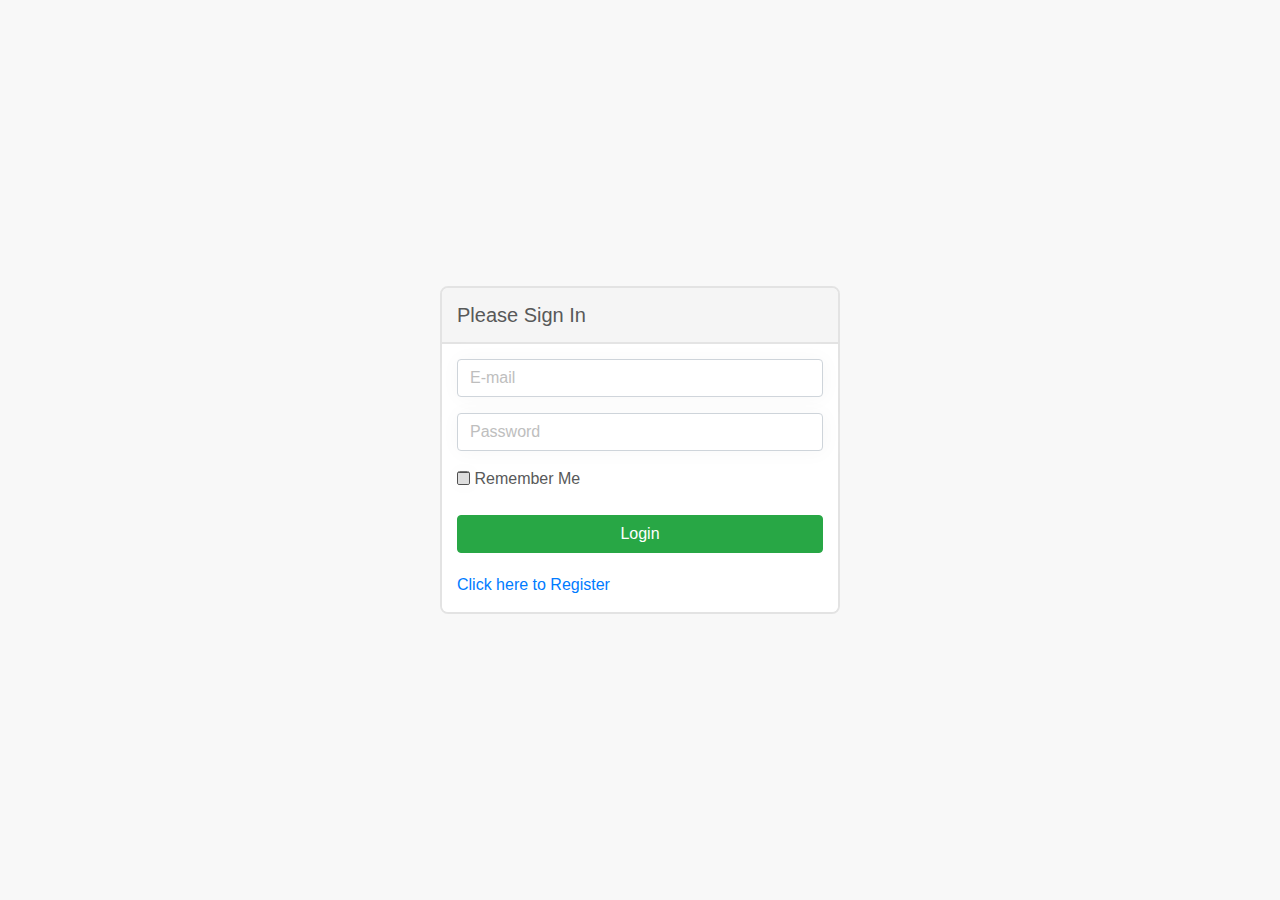
==== index.html @ 178b9703 "first commit" ====
<!doctype html>
<html lang="en">
  <head>
    
    <title>Login</title>
    <!-- Required meta tags -->
    <meta charset="utf-8">
    <meta name="viewport" content="width=device-width, initial-scale=1, shrink-to-fit=no">

    <!-- reset css -->
    <link rel="stylesheet" href="./style-css/resetCss.css">

    <!-- Bootstrap CSS -->
    <link rel="stylesheet" href="./bootstrap-4.6.2-dist/css/bootstrap.min.css">

    <!-- my css -->
    <link rel="stylesheet" href="./style-css/login.css">
  </head>
  <body>
        <main class="form m-auto">
            <h5 class="form-title">Please Sign In</h5>
            <form action="./sub-pages/editProfile.html" method="" class="form-info">
                <div class="form-group">
                    <input type="email" name="email" id="email" class="form-control" placeholder="E-mail" minlength="5" maxlength="50" required>
                </div>
                <div class="form-group">
                    <input type="password" name="password" id="password" class="form-control" placeholder="Password" minlength="8" maxlength="30" required>
                </div>
                <div class="form-group">
                    <input type="checkbox" name="remember_me" id="remember_me">
                    <label for="remember_me" class="remember_me">Remember Me</label>
                </div>
                <div class="form-group">
                    <button type="submit" class="btn btn-success btn-block">Login</button>
                </div>
                <div class="form-group link">
                    <a href="./sub-pages/register.html">Click here to Register</a>
                </div>
            </form>
        </main>
        
    <!-- Optional JavaScript -->
    <!-- jQuery first, then Popper.js, then Bootstrap JS -->
    <script src="https://cdn.jsdelivr.net/npm/jquery@3.7.1/dist/jquery.slim.min.js"></script>
    <script src="./bootstrap-4.6.2-dist/js/bootstrap.bundle.min.js"></script>

    <!-- my js -->
    <script src="./JS/login.js"></script>
  </body>
</html>
---- style-css/resetCss.css ----
html, body, div, span, applet, object, iframe,
h1, h2, h3, h4, h5, h6, p, blockquote, pre,
a, abbr, acronym, address, big, cite, code,
del, dfn, em, img, ins, kbd, q, s, samp,
small, strike, strong, sub, sup, tt, var,
b, u, i, center,
dl, dt, dd, ol, ul, li,
fieldset, form, label, legend,
table, caption, tbody, tfoot, thead, tr, th, td,
article, aside, canvas, details, embed, 
figure, figcaption, footer, header, hgroup, 
menu, nav, output, ruby, section, summary,
time, mark, audio, video {
	margin: 0;
	padding: 0;
	border: 0;
	font-size: 100%;
	font: inherit;
	vertical-align: baseline;
}
/* HTML5 display-role reset for older browsers */
article, aside, details, figcaption, figure, 
footer, header, hgroup, menu, nav, section {
	display: block;
}
body {
	line-height: 1;
}
ol, ul {
	list-style: none;
}
blockquote, q {
	quotes: none;
}
blockquote:before, blockquote:after,
q:before, q:after {
	content: '';
	content: none;
}
table {
	border-collapse: collapse;
	border-spacing: 0;
}
---- style-css/login.css ----
@import url(./common.css);

.remember_me {
    position: relative;
    color: #585959;
}

.remember_me::after {
    content: "";
    width: 11px;
    height: 11px;
    background-color: #dedede;
    top: 6px;
    left: -16px;
    border-radius: 10%;
    position: absolute;
}

.remember_me::before {
    content: "";
    width: 13px;
    height: 13px;
    border: 1px solid #4f4f4f;
    top: 5px;
    left: -17px;
    border-radius: 16%;
    position: absolute;
}

input[type="checkbox"]:checked + .remember_me::after {
    display: none;
}
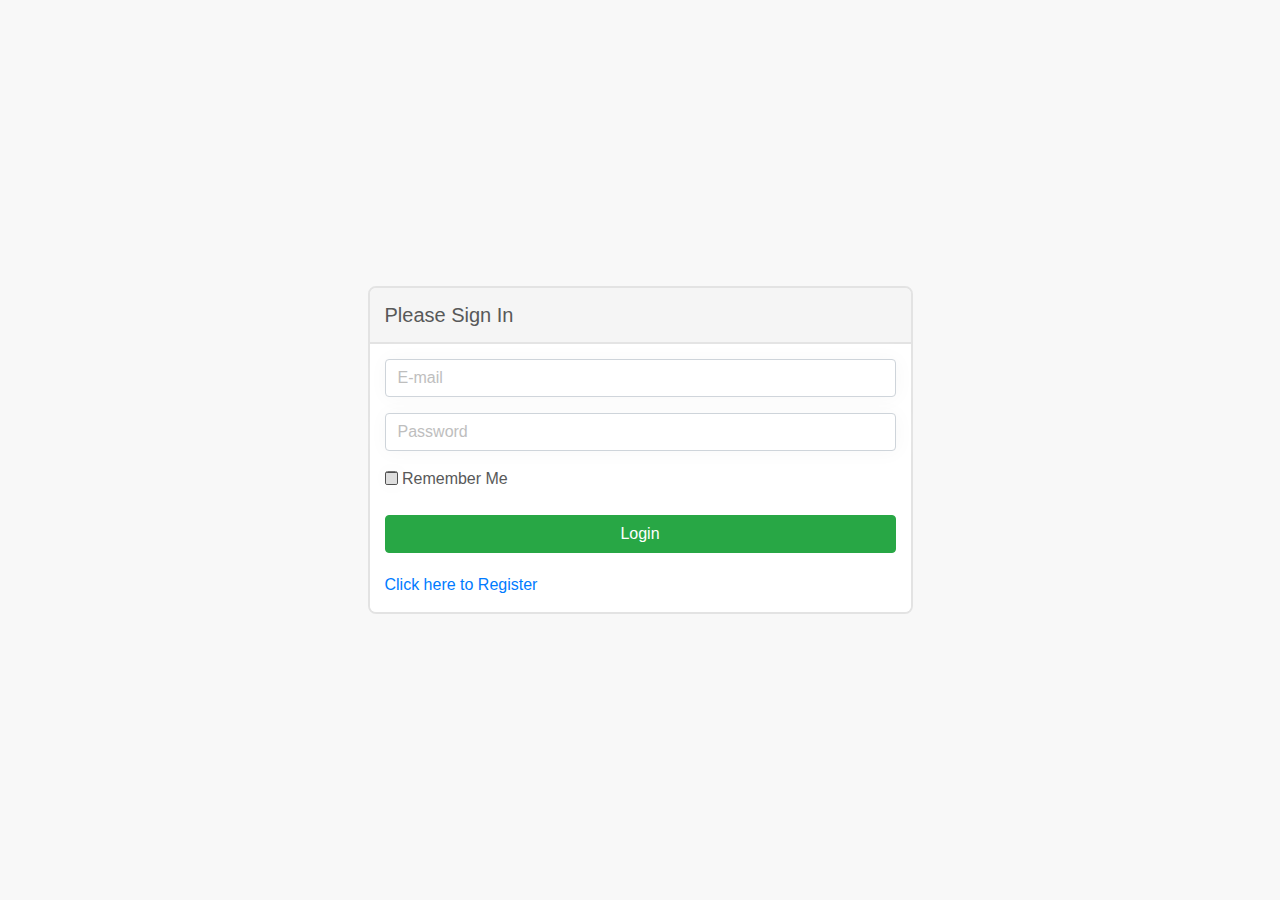
==== commit 52808e29: "fix properties size in tags <input>" ====
--- a/index.html
+++ b/index.html
@@ -21,13 +21,13 @@
             <h5 class="form-title">Please Sign In</h5>
             <form action="./sub-pages/editProfile.html" method="" class="form-info">
                 <div class="form-group">
-                    <input type="email" name="email" id="email" class="form-control" placeholder="E-mail" minlength="5" maxlength="50" required>
+                    <input type="email" name="email" id="email" class="form-control" placeholder="E-mail" minlength="5" maxlength="50" size="50" required>
                 </div>
                 <div class="form-group">
-                    <input type="password" name="password" id="password" class="form-control" placeholder="Password" minlength="8" maxlength="30" required>
+                    <input type="password" name="password" id="password" class="form-control" placeholder="Password" minlength="8" maxlength="30" size="50" required>
                 </div>
                 <div class="form-group">
-                    <input type="checkbox" name="remember_me" id="remember_me">
+                    <input type="checkbox" name="remember_me" id="remember_me" size="1">
                     <label for="remember_me" class="remember_me">Remember Me</label>
                 </div>
                 <div class="form-group">
@@ -45,6 +45,6 @@
     <script src="./bootstrap-4.6.2-dist/js/bootstrap.bundle.min.js"></script>
 
     <!-- my js -->
-    <script src="./JS/login.js"></script>
+    <script src="./js/login.js"></script>
   </body>
 </html>